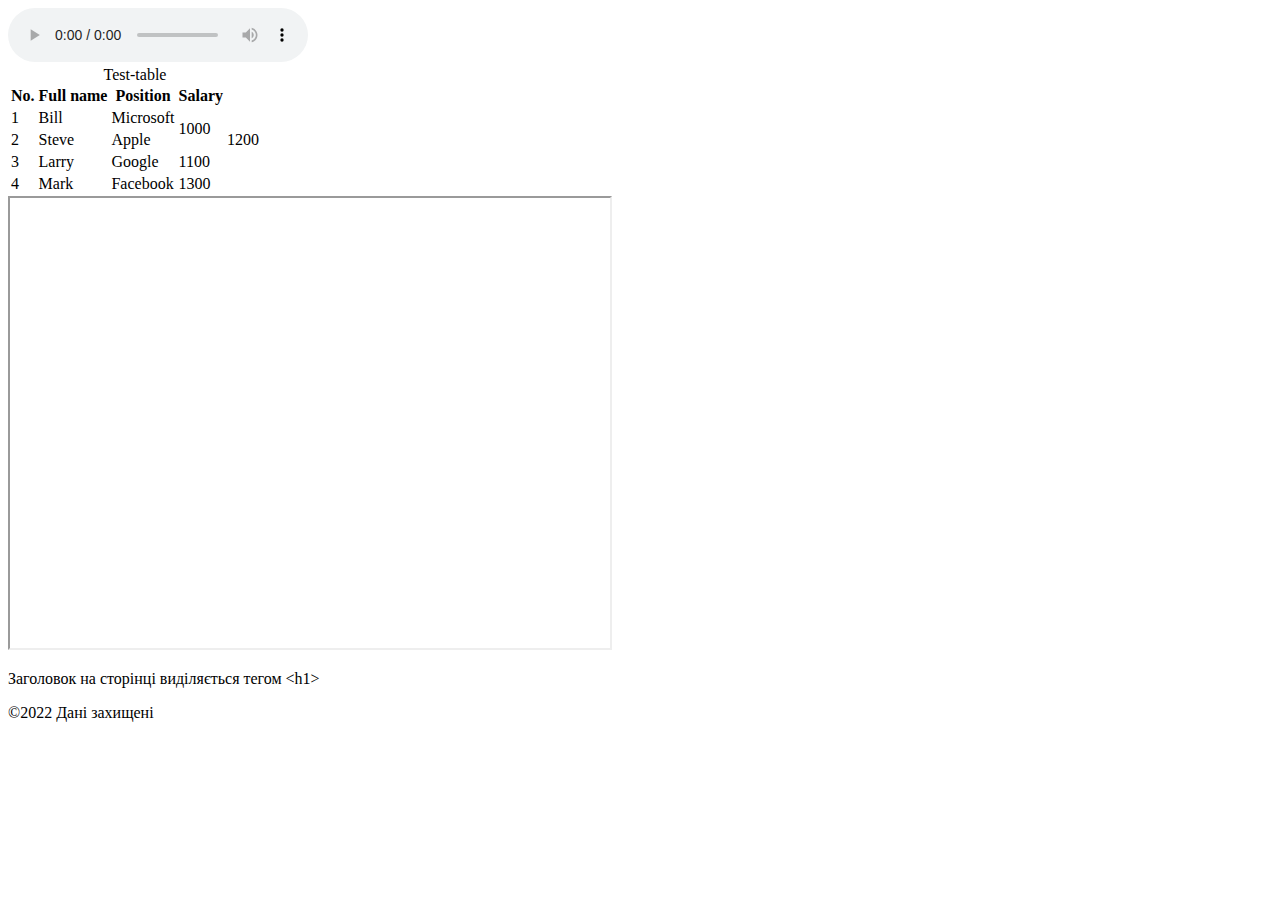
==== test.html @ 55ae4fa5 "Update index.html and add" ====
<!DOCTYPE html>
<html lang="en">
  <head>
    <meta charset="UTF-8" />
    <meta name="viewport" content="width=device-width, initial-scale=1.0" />
    <title>Test HTML.page</title>
  </head>
  <body>
    <audio controls>
      <source src="./media/amv-anime-klip-ya-jizn-lyublyu_(MUZMiN.NET).mp3" />
    </audio>
    <!-- Test table -->
    <table>
      <caption>
        Test-table
      </caption>
      <thead>
        <tr>
          <th>No.</th>
          <th>Full name</th>
          <th>Position</th>
          <th>Salary</th>
        </tr>
      </thead>
      <tbody>
        <tr>
          <td>1</td>
          <td>Bill</td>
          <td>Microsoft</td>
          <td rowspan="2">1000</td>
        </tr>
        <tr>
          <td>2</td>
          <td>Steve</td>
          <td>Apple</td>
          <td>1200</td>
        </tr>
        <tr>
          <td>3</td>
          <td>Larry</td>
          <td>Google</td>
          <td>1100</td>
        </tr>
        <tr>
          <td>4</td>
          <td>Mark</td>
          <td>Facebook</td>
          <td>1300</td>
        </tr>
      </tbody>
      <!-- <tfoot></tfoot> -->
    </table>

    <iframe
      src="https://www.google.com/maps/embed?pb=!1m18!1m12!1m3!1d4000.536416919973!2d10.752457399999999!3d59.91109599999999!2m3!1f0!2f0!3f0!3m2!1i1024!2i768!4f13.1!3m3!1m2!1s0x46416e8a1c253d39%3A0x6d69efbe96e850d2!2sOslo%20Central%20Station!5e0!3m2!1sen!2sno!4v1711531058163!5m2!1sen!2sno"
      width="600"
      height="450"
      allowfullscreen=""
      loading="lazy"
      referrerpolicy="no-referrer-when-downgrade"
    ></iframe>

    <p>Заголовок на сторінці виділяється тегом &lt;h1&gt;</p>
    <p>&copy;2022 Дані захищені</p>
  </body>
</html>
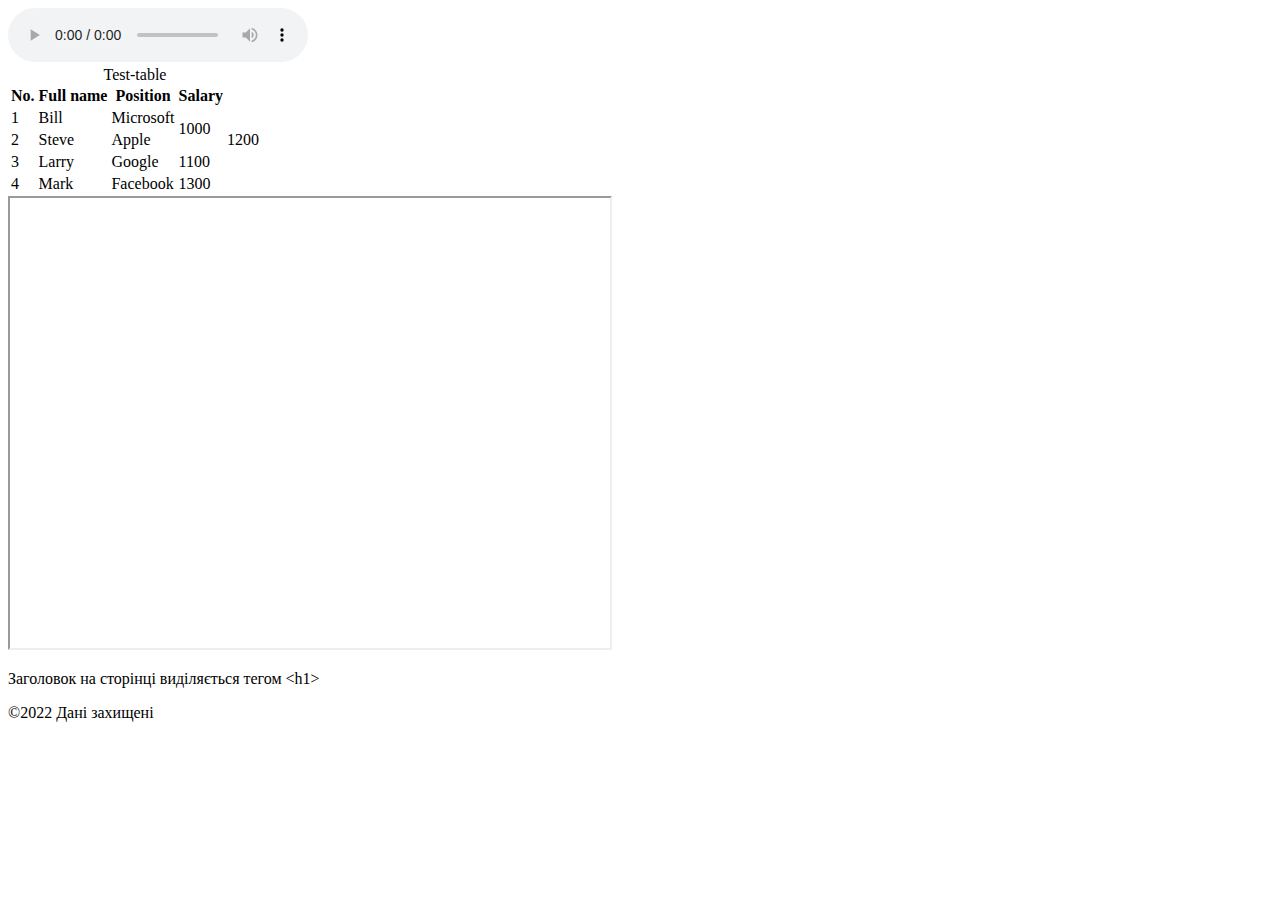
==== commit 3aa6fda2: "Add files via upload" ====
--- a/test.html
+++ b/test.html
@@ -1,66 +1,66 @@
-<!DOCTYPE html>
-<html lang="en">
-  <head>
-    <meta charset="UTF-8" />
-    <meta name="viewport" content="width=device-width, initial-scale=1.0" />
-    <title>Test HTML.page</title>
-  </head>
-  <body>
-    <audio controls>
-      <source src="./media/amv-anime-klip-ya-jizn-lyublyu_(MUZMiN.NET).mp3" />
-    </audio>
-    <!-- Test table -->
-    <table>
-      <caption>
-        Test-table
-      </caption>
-      <thead>
-        <tr>
-          <th>No.</th>
-          <th>Full name</th>
-          <th>Position</th>
-          <th>Salary</th>
-        </tr>
-      </thead>
-      <tbody>
-        <tr>
-          <td>1</td>
-          <td>Bill</td>
-          <td>Microsoft</td>
-          <td rowspan="2">1000</td>
-        </tr>
-        <tr>
-          <td>2</td>
-          <td>Steve</td>
-          <td>Apple</td>
-          <td>1200</td>
-        </tr>
-        <tr>
-          <td>3</td>
-          <td>Larry</td>
-          <td>Google</td>
-          <td>1100</td>
-        </tr>
-        <tr>
-          <td>4</td>
-          <td>Mark</td>
-          <td>Facebook</td>
-          <td>1300</td>
-        </tr>
-      </tbody>
-      <!-- <tfoot></tfoot> -->
-    </table>
-
-    <iframe
-      src="https://www.google.com/maps/embed?pb=!1m18!1m12!1m3!1d4000.536416919973!2d10.752457399999999!3d59.91109599999999!2m3!1f0!2f0!3f0!3m2!1i1024!2i768!4f13.1!3m3!1m2!1s0x46416e8a1c253d39%3A0x6d69efbe96e850d2!2sOslo%20Central%20Station!5e0!3m2!1sen!2sno!4v1711531058163!5m2!1sen!2sno"
-      width="600"
-      height="450"
-      allowfullscreen=""
-      loading="lazy"
-      referrerpolicy="no-referrer-when-downgrade"
-    ></iframe>
-
-    <p>Заголовок на сторінці виділяється тегом &lt;h1&gt;</p>
-    <p>&copy;2022 Дані захищені</p>
-  </body>
-</html>
+<!DOCTYPE html>
+<html lang="en">
+  <head>
+    <meta charset="UTF-8" />
+    <meta name="viewport" content="width=device-width, initial-scale=1.0" />
+    <title>Test HTML.page</title>
+  </head>
+  <body>
+    <audio controls>
+      <source src="./media/amv-anime-klip-ya-jizn-lyublyu_(MUZMiN.NET).mp3" />
+    </audio>
+    <!-- Test table -->
+    <table>
+      <caption>
+        Test-table
+      </caption>
+      <thead>
+        <tr>
+          <th>No.</th>
+          <th>Full name</th>
+          <th>Position</th>
+          <th>Salary</th>
+        </tr>
+      </thead>
+      <tbody>
+        <tr>
+          <td>1</td>
+          <td>Bill</td>
+          <td>Microsoft</td>
+          <td rowspan="2">1000</td>
+        </tr>
+        <tr>
+          <td>2</td>
+          <td>Steve</td>
+          <td>Apple</td>
+          <td>1200</td>
+        </tr>
+        <tr>
+          <td>3</td>
+          <td>Larry</td>
+          <td>Google</td>
+          <td>1100</td>
+        </tr>
+        <tr>
+          <td>4</td>
+          <td>Mark</td>
+          <td>Facebook</td>
+          <td>1300</td>
+        </tr>
+      </tbody>
+      <!-- <tfoot></tfoot> -->
+    </table>
+
+    <iframe
+      src="https://www.google.com/maps/embed?pb=!1m18!1m12!1m3!1d4000.536416919973!2d10.752457399999999!3d59.91109599999999!2m3!1f0!2f0!3f0!3m2!1i1024!2i768!4f13.1!3m3!1m2!1s0x46416e8a1c253d39%3A0x6d69efbe96e850d2!2sOslo%20Central%20Station!5e0!3m2!1sen!2sno!4v1711531058163!5m2!1sen!2sno"
+      width="600"
+      height="450"
+      allowfullscreen=""
+      loading="lazy"
+      referrerpolicy="no-referrer-when-downgrade"
+    ></iframe>
+
+    <p>Заголовок на сторінці виділяється тегом &lt;h1&gt;</p>
+    <p>&copy;2022 Дані захищені</p>
+  </body>
+</html>
